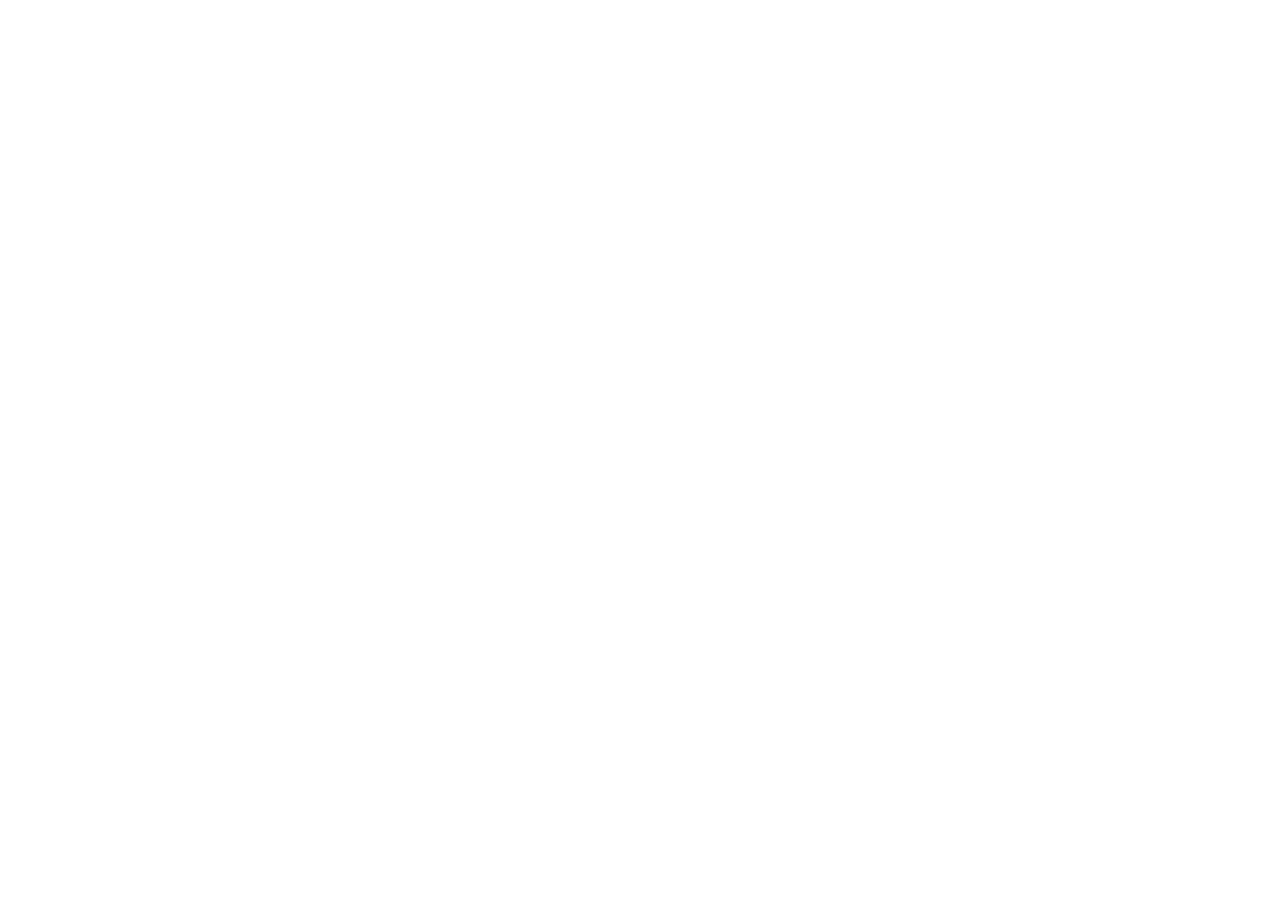
==== newtab/index.html @ 56bbd496 "[WIP] Modified clock position and changed font" ====
<!DOCTYPE html>
<html lang="en">
<head>
  <meta charset="UTF-8">
  <meta name="viewport" content="width=device-width, initial-scale=1.0">
  <meta http-equiv="X-UA-Compatible" content="ie=edge">
  <link rel="stylesheet" href="./css/normalize.css">
  <link rel="stylesheet" href="https://fonts.googleapis.com/css?family=Oxygen:400,700" >
  <link rel="stylesheet" href="./css/style.css">
  <title>Chrome extension</title>
</head>
<body>
  <div id="background">
    <div class="greet">
      <span>Hello world!</span>
    </div>
    <div class="clock">
      <span id="time"></span>
      <span id="date"></span>
    </div>
    <div class="quote" id="quote"></div>
  </div>

  <script type="text/javascript" src="./js/jquery-3.2.1.min.js">
  </script>
  <script type="text/javascript" src="./js/script.js">
  </script>
</body>
</html>
---- newtab/css/style.css ----
body {
  margin: 0;
}
.greet{
  width: 250px;
  margin: 0px auto;
  position: relative;
  top: 250px;
}
.greet span{
  font-size: 22px;
  text-align: center;
  display: block;
  font-size: 32px;
  color: white;
}
.clock{
  width: 500px;
  margin: 0px auto;
  text-align: center;
  font-size: 60px;
  color: white;
}

#date {
  font-size: 15px;
}

.greet, .clock{
  font-family: 'Oxygen', sans-serif;
}

#background {
  opacity: 0;
  background-attachment: fixed;
  background-position: center;
  background-size: cover;
  margin: 0;
  padding: 0;
  z-index: -1;
  position: absolute;
  width: 100%;
  height: 100%;
}​

#time{
  width: 100%;
}
#date{
  display: block;
  width: 500px;
}
.quote{
  color: white;
  font-size: 17px;
  text-align: center;
  text-transform: uppercase;
  position: absolute;
  bottom: 10px;
  left: 100px;
  right: 100px;
}
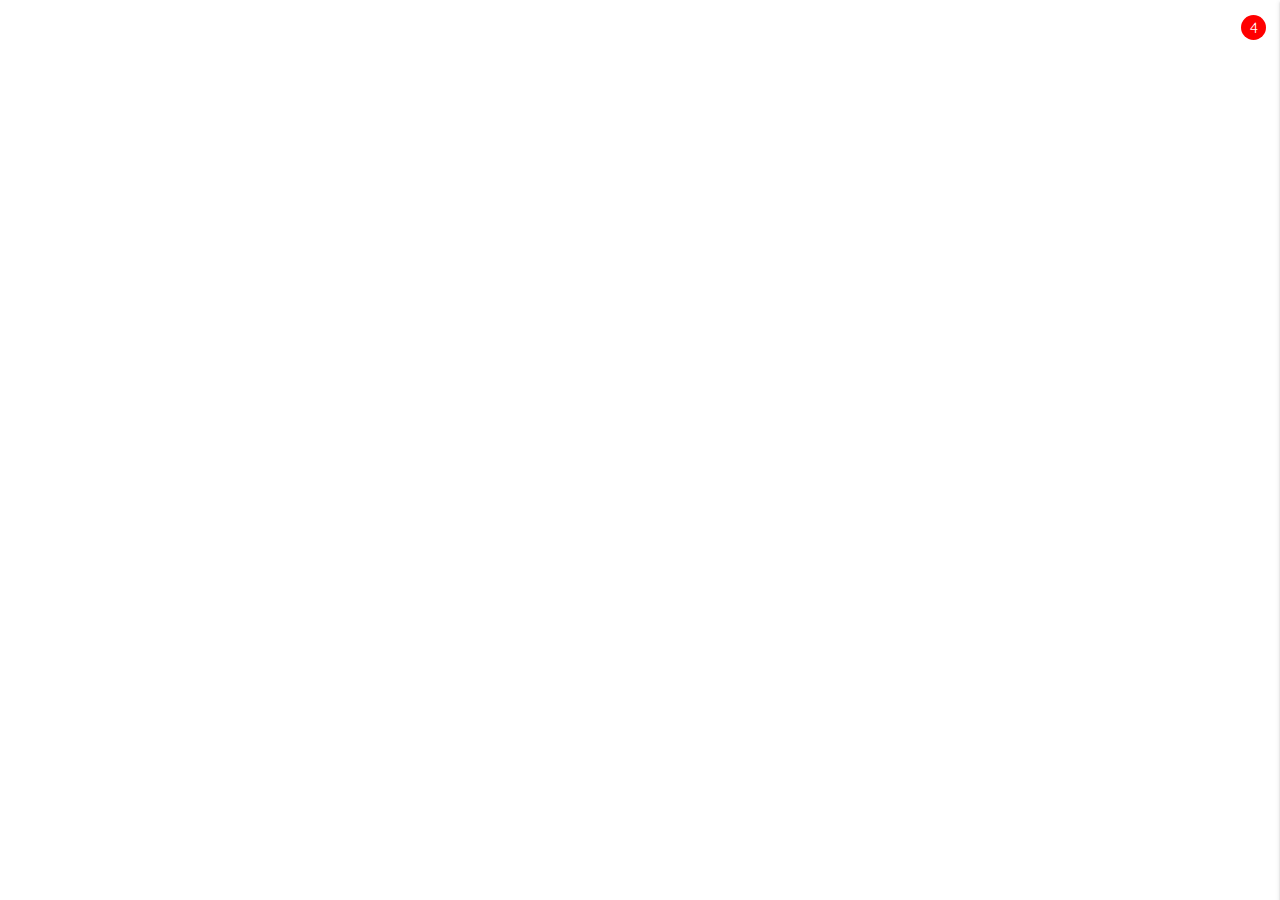
==== commit 9ec0f527: "Added Side Nav for todo list" ====
--- a/newtab/index.html
+++ b/newtab/index.html
@@ -4,26 +4,51 @@
   <meta charset="UTF-8">
   <meta name="viewport" content="width=device-width, initial-scale=1.0">
   <meta http-equiv="X-UA-Compatible" content="ie=edge">
+  <link href="https://fonts.googleapis.com/css?family=Quicksand:400,700" rel="stylesheet">
   <link rel="stylesheet" href="./css/normalize.css">
-  <link rel="stylesheet" href="https://fonts.googleapis.com/css?family=Oxygen:400,700" >
+  <link rel="stylesheet" href="./css/materialize.min.css">
+  <link rel="stylesheet" href="./css/font-awesome.min.css">
   <link rel="stylesheet" href="./css/style.css">
   <title>Chrome extension</title>
 </head>
 <body>
   <div id="background">
-    <div class="greet">
-      <span>Hello world!</span>
+    <div class="absolute bottom right">
+      <div class="clock">
+        <div id="time"></div>
+        <div id="date"></div>
+        <div id="photo">
+          <div id="credit"></div>
+          <div id="location"></div>
+        </div>
+      </div>
     </div>
-    <div class="clock">
-      <span id="time"></span>
-      <span id="date"></span>
+    <div class="absolute bottom left">
+       <div class="quote quote-text" id="quote-text"></div> 
+       <div class="quote quote-author" id="quote-author"></div> 
     </div>
-    <div class="quote" id="quote"></div>
   </div>
 
+  <ul id="slide-out" class="side-nav">
+    <li>   
+      <div class="search-wrapper card">
+        <input id="task" type="text" placeholder="Add Task">
+        <a href="#" id="add-task"><i class="fa fa-plus" aria-hidden="true"></i></a>
+      </div>
+      
+    </li>
+    <li>Test 2</li>
+    <li>Test 3</li>
+    <li>Test 4</li>
+  </ul>
+  <a href="#" data-activates="slide-out" class="absolute top right button-collapse"><i class="fa fa-tasks fa-3x" aria-hidden="true" id="badge-position"></i><span id="badge">4</span></a>
+        
   <script type="text/javascript" src="./js/jquery-3.2.1.min.js">
+  </script>
+  <script type="text/javascript" src="./js/materialize.min.js">
   </script>
   <script type="text/javascript" src="./js/script.js">
   </script>
+
 </body>
 </html>
--- a/newtab/css/style.css
+++ b/newtab/css/style.css
@@ -1,6 +1,56 @@
+/*==================================================================*
+ *  BASE LAYOUT                                                *
+ *==================================================================*/
+
 body {
-  margin: 0;
+  font-family: 'Quicksand', sans-serif;
+  color: white;
 }
+
+a {
+  color: inherit;
+}
+
+.side-nav{
+  color: black;
+  font-size: 18px;
+}
+
+/*==================================================================*
+ *  STRUCTURE LAYOUT                                                *
+ *==================================================================*/
+.absolute {
+  position: absolute;
+}
+
+.top {
+  top: 3%;
+}
+
+.bottom {
+  bottom: 5%;
+}
+
+.right {
+  right: 2%;
+  text-align: right;
+}
+
+.left {
+  left: 2%;
+  text-align: left;
+}
+
+#slide-out {
+  padding: 15px;
+}
+
+#slide-out li {
+  height: auto;
+}
+/*==================================================================*
+ *  CONTENT LAYOUT                                                  *
+ *==================================================================*/
 .greet{
   width: 250px;
   margin: 0px auto;
@@ -15,25 +65,16 @@
   color: white;
 }
 .clock{
-  width: 500px;
-  margin: 0px auto;
-  text-align: center;
-  font-size: 60px;
+  margin: 0px;
+  text-align: right;
+  font-size: 80px;
   color: white;
-}
-
-#date {
-  font-size: 15px;
-}
-
-.greet, .clock{
-  font-family: 'Oxygen', sans-serif;
 }
 
 #background {
   opacity: 0;
   background-attachment: fixed;
-  background-position: center;
+  background-position: center bottom;
   background-size: cover;
   margin: 0;
   padding: 0;
@@ -41,6 +82,7 @@
   position: absolute;
   width: 100%;
   height: 100%;
+  line-height: 1;
 }​
 
 #time{
@@ -48,15 +90,62 @@
 }
 #date{
   display: block;
-  width: 500px;
+  font-size: 0.25em;
+}
+
+#photo{
+  font-size: .15em;
+  padding-top: 100px;
+  padding-bottom: 5px;
 }
 .quote{
-  color: white;
-  font-size: 17px;
-  text-align: center;
-  text-transform: uppercase;
-  position: absolute;
-  bottom: 10px;
-  left: 100px;
-  right: 100px;
+  max-width: 700px;
+  font-size: 20px;
 }
+
+.quote-text{
+  font-style: italic;
+  margin-bottom: 5px;
+}
+
+.quote-author{
+  text-align: left;
+  font-size: 0.8rem;
+  padding-left: 5px;
+}
+
+.search-wrapper {
+  padding: 5px 10px;
+}
+
+#task {
+  border-style: none;
+  margin: 0;
+  width: 85%;
+  height: auto;
+  margin-right: 10px;
+}
+
+#task:focus {
+  border-bottom: none; 
+  -webkit-box-shadow: none; 
+  box-shadow: none;  
+}
+
+#badge-position {
+  position: relative;
+}
+
+#badge {
+  position:absolute;
+  top:-12px;
+  right:-12px;
+  font-size:1em;
+  background:red;
+  color:white;
+  width:25px;height:25px;
+  text-align:center;
+  font-style: bold;
+  line-height:25px;
+  border-radius:50%;
+}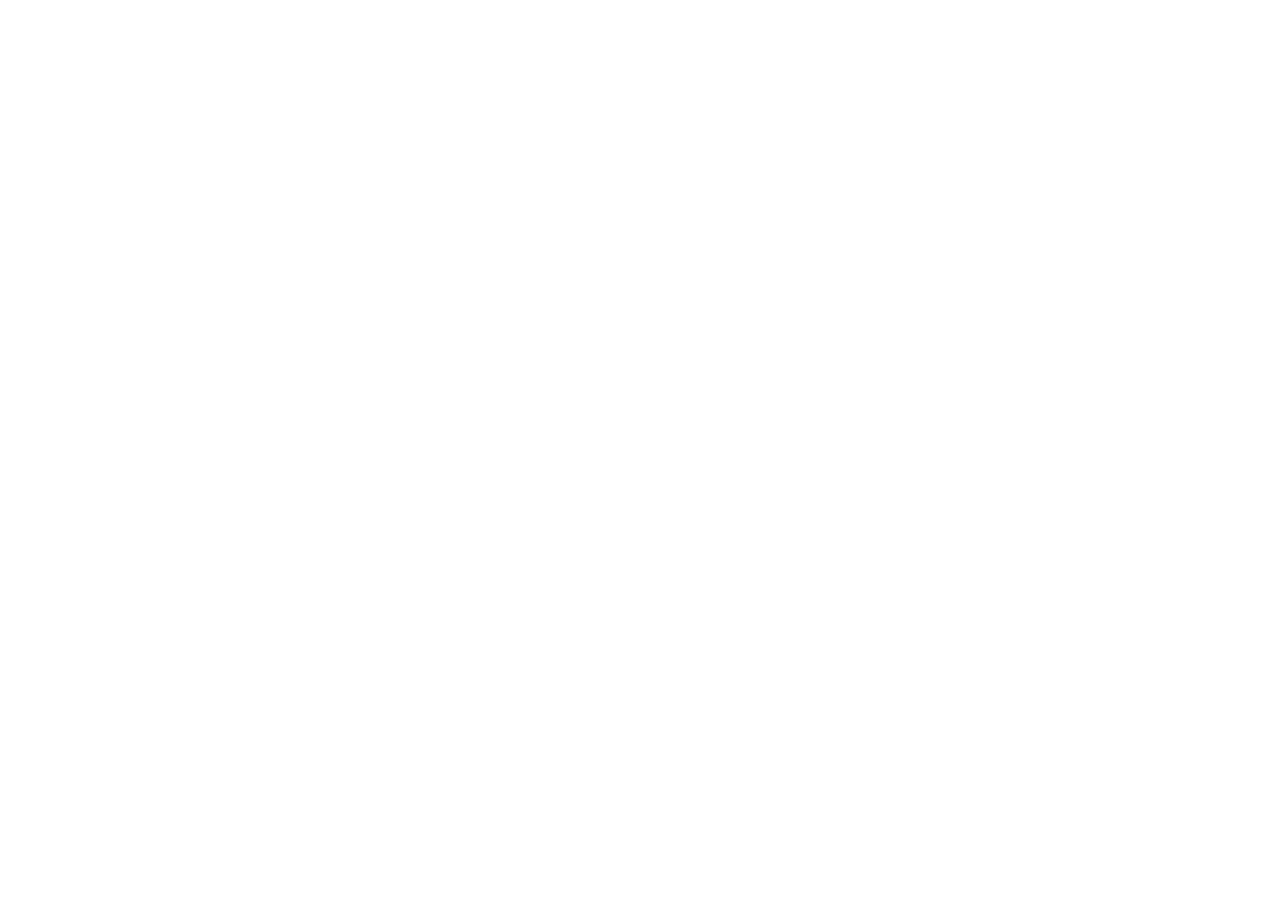
==== commit 2f59d956: "Added meetup list using geolocation, meetup API, & added Css." ====
--- a/newtab/index.html
+++ b/newtab/index.html
@@ -6,8 +6,6 @@
   <meta http-equiv="X-UA-Compatible" content="ie=edge">
   <link href="https://fonts.googleapis.com/css?family=Quicksand:400,700" rel="stylesheet">
   <link rel="stylesheet" href="./css/normalize.css">
-  <link rel="stylesheet" href="./css/materialize.min.css">
-  <link rel="stylesheet" href="./css/font-awesome.min.css">
   <link rel="stylesheet" href="./css/style.css">
   <title>Chrome extension</title>
 </head>
@@ -18,37 +16,24 @@
         <div id="time"></div>
         <div id="date"></div>
         <div id="photo">
-          <div id="credit"></div>
+          <div id="credit"><a href=""> </a></div>
           <div id="location"></div>
         </div>
       </div>
     </div>
+    <div class="meetups">
+      <ul>
+      </ul>
+    </div>
     <div class="absolute bottom left">
-       <div class="quote quote-text" id="quote-text"></div> 
-       <div class="quote quote-author" id="quote-author"></div> 
+       <div class="quote quote-text" id="quote-text"></div>
+       <div class="quote quote-author" id="quote-author"></div>
     </div>
   </div>
 
-  <ul id="slide-out" class="side-nav">
-    <li>   
-      <div class="search-wrapper card">
-        <input id="task" type="text" placeholder="Add Task">
-        <a href="#" id="add-task"><i class="fa fa-plus" aria-hidden="true"></i></a>
-      </div>
-      
-    </li>
-    <li>Test 2</li>
-    <li>Test 3</li>
-    <li>Test 4</li>
-  </ul>
-  <a href="#" data-activates="slide-out" class="absolute top right button-collapse"><i class="fa fa-tasks fa-3x" aria-hidden="true" id="badge-position"></i><span id="badge">4</span></a>
-        
   <script type="text/javascript" src="./js/jquery-3.2.1.min.js">
-  </script>
-  <script type="text/javascript" src="./js/materialize.min.js">
   </script>
   <script type="text/javascript" src="./js/script.js">
   </script>
-
 </body>
 </html>
--- a/newtab/css/style.css
+++ b/newtab/css/style.css
@@ -10,12 +10,6 @@
 a {
   color: inherit;
 }
-
-.side-nav{
-  color: black;
-  font-size: 18px;
-}
-
 /*==================================================================*
  *  STRUCTURE LAYOUT                                                *
  *==================================================================*/
@@ -24,7 +18,7 @@
 }
 
 .top {
-  top: 3%;
+  top: 5%;
 }
 
 .bottom {
@@ -39,14 +33,6 @@
 .left {
   left: 2%;
   text-align: left;
-}
-
-#slide-out {
-  padding: 15px;
-}
-
-#slide-out li {
-  height: auto;
 }
 /*==================================================================*
  *  CONTENT LAYOUT                                                  *
@@ -65,7 +51,7 @@
   color: white;
 }
 .clock{
-  margin: 0px;
+  margin: 0px auto;
   text-align: right;
   font-size: 80px;
   color: white;
@@ -74,7 +60,7 @@
 #background {
   opacity: 0;
   background-attachment: fixed;
-  background-position: center bottom;
+  background-position: center;
   background-size: cover;
   margin: 0;
   padding: 0;
@@ -82,7 +68,6 @@
   position: absolute;
   width: 100%;
   height: 100%;
-  line-height: 1;
 }​
 
 #time{
@@ -91,61 +76,55 @@
 #date{
   display: block;
   font-size: 0.25em;
+  padding-right: 5px;
 }
 
 #photo{
   font-size: .15em;
   padding-top: 100px;
-  padding-bottom: 5px;
 }
 .quote{
-  max-width: 700px;
+  max-width: 500px;
   font-size: 20px;
 }
 
 .quote-text{
   font-style: italic;
-  margin-bottom: 5px;
+  margin-bottom: 10px;
 }
 
 .quote-author{
   text-align: left;
-  font-size: 0.8rem;
-  padding-left: 5px;
+  font-size: 0.8em;
 }
-
-.search-wrapper {
-  padding: 5px 10px;
+/* css for meetups */
+.meetups{
+  position: absolute;
+  top: 10px;
+  /*border: 1px solid red;*/
+  /*background-color: black;*/
+  background: linear-gradient(rgba(0, 0, 0, 0.2), rgba(0, 0, 0, 0.2));
 }
-
-#task {
-  border-style: none;
-  margin: 0;
-  width: 85%;
-  height: auto;
-  margin-right: 10px;
+.meetups ul{
+  list-style-type: none;
+  padding: 0px;
+  padding-left: 10px;
 }
-
-#task:focus {
-  border-bottom: none; 
-  -webkit-box-shadow: none; 
-  box-shadow: none;  
+.meetups ul li{
+  width: 350px;
+  margin: 0px auto;
+  color: white;
+  font-size: 17px;
+  border: 1px solid white;
+  border-radius: 5px;
+  margin-bottom: 3px;
+  padding: 5px;
 }
-
-#badge-position {
-  position: relative;
+.meetups ul li:hover{
+  background-color: white;
+  color: black;
 }
-
-#badge {
-  position:absolute;
-  top:-12px;
-  right:-12px;
-  font-size:1em;
-  background:red;
-  color:white;
-  width:25px;height:25px;
-  text-align:center;
-  font-style: bold;
-  line-height:25px;
-  border-radius:50%;
-}+.meetups ul li a{
+  text-decoration: underline;
+  color: inherit;
+}
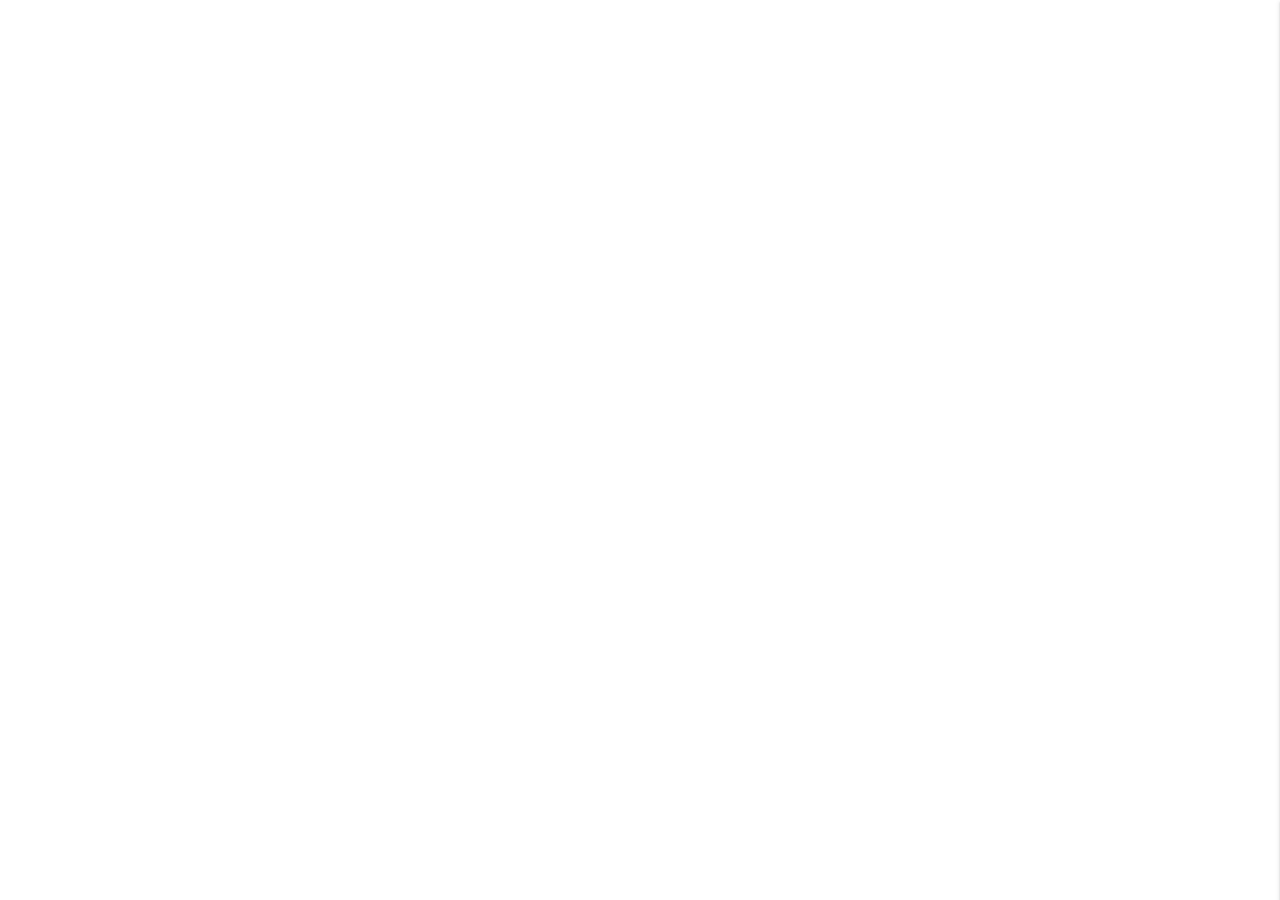
==== commit 6fa7df90: "Added add task and show tasks functionality" ====
--- a/newtab/index.html
+++ b/newtab/index.html
@@ -6,6 +6,8 @@
   <meta http-equiv="X-UA-Compatible" content="ie=edge">
   <link href="https://fonts.googleapis.com/css?family=Quicksand:400,700" rel="stylesheet">
   <link rel="stylesheet" href="./css/normalize.css">
+  <link rel="stylesheet" href="./css/materialize.min.css">
+  <link rel="stylesheet" href="./css/font-awesome.min.css">
   <link rel="stylesheet" href="./css/style.css">
   <title>Chrome extension</title>
 </head>
@@ -16,24 +18,47 @@
         <div id="time"></div>
         <div id="date"></div>
         <div id="photo">
-          <div id="credit"><a href=""> </a></div>
+          <div id="credit"></div>
           <div id="location"></div>
         </div>
       </div>
     </div>
-    <div class="meetups">
-      <ul>
-      </ul>
-    </div>
     <div class="absolute bottom left">
-       <div class="quote quote-text" id="quote-text"></div>
-       <div class="quote quote-author" id="quote-author"></div>
+       <div class="quote quote-text" id="quote-text"></div> 
+       <div class="quote quote-author" id="quote-author"></div> 
     </div>
   </div>
 
+  <ul id="slide-out" class="side-nav">
+    <div class="wrapper">
+    <li>   
+      <div class="search-wrapper card">
+        <input id="task" type="text" placeholder="Add Task">
+        <a class='dropdown-button' href='#' data-activates='option-task'><i class="fa fa-ellipsis-v" aria-hidden="true"></i></a>
+      </div>
+    </li>
+    <div id="task-list">
+    </div>
+    <li class="absolute bottom right"><a href="#" id="cancel">Cancel</a></li>
+
+    </div>
+  </ul>
+
+    <!-- Dropdown Structure -->
+  <ul id='option-task' class='dropdown-content'>
+    <li><a href="#!" id="delete">Delete</a></li>
+    <li><a href="#!"id="reset">Reset</a></li>
+  </ul>
+        
+
+  <a href="#" data-activates="slide-out" class="absolute top right button-collapse"><i class="fa fa-tasks fa-3x" aria-hidden="true" id="badge-position"></i><span id="badge">4</span></a>
+        
   <script type="text/javascript" src="./js/jquery-3.2.1.min.js">
+  </script>
+  <script type="text/javascript" src="./js/materialize.min.js">
   </script>
   <script type="text/javascript" src="./js/script.js">
   </script>
+
 </body>
 </html>
--- a/newtab/css/style.css
+++ b/newtab/css/style.css
@@ -10,6 +10,12 @@
 a {
   color: inherit;
 }
+
+.side-nav{
+  color: black;
+  font-size: 18px;
+}
+
 /*==================================================================*
  *  STRUCTURE LAYOUT                                                *
  *==================================================================*/
@@ -18,7 +24,7 @@
 }
 
 .top {
-  top: 5%;
+  top: 3%;
 }
 
 .bottom {
@@ -33,6 +39,14 @@
 .left {
   left: 2%;
   text-align: left;
+}
+
+#slide-out {
+  padding: 0;
+}
+
+#slide-out li {
+  height: auto;
 }
 /*==================================================================*
  *  CONTENT LAYOUT                                                  *
@@ -51,7 +65,7 @@
   color: white;
 }
 .clock{
-  margin: 0px auto;
+  margin: 0px;
   text-align: right;
   font-size: 80px;
   color: white;
@@ -60,7 +74,7 @@
 #background {
   opacity: 0;
   background-attachment: fixed;
-  background-position: center;
+  background-position: center bottom;
   background-size: cover;
   margin: 0;
   padding: 0;
@@ -68,6 +82,7 @@
   position: absolute;
   width: 100%;
   height: 100%;
+  line-height: 1;
 }​
 
 #time{
@@ -76,55 +91,72 @@
 #date{
   display: block;
   font-size: 0.25em;
-  padding-right: 5px;
 }
 
 #photo{
   font-size: .15em;
   padding-top: 100px;
+  padding-bottom: 5px;
 }
 .quote{
-  max-width: 500px;
+  max-width: 700px;
   font-size: 20px;
 }
 
 .quote-text{
   font-style: italic;
-  margin-bottom: 10px;
+  margin-bottom: 5px;
 }
 
 .quote-author{
   text-align: left;
-  font-size: 0.8em;
+  font-size: 0.8rem;
+  padding-left: 5px;
 }
-/* css for meetups */
-.meetups{
-  position: absolute;
-  top: 10px;
-  /*border: 1px solid red;*/
-  /*background-color: black;*/
-  background: linear-gradient(rgba(0, 0, 0, 0.2), rgba(0, 0, 0, 0.2));
+
+.search-wrapper {
+  padding: 5px 10px;
 }
-.meetups ul{
-  list-style-type: none;
-  padding: 0px;
-  padding-left: 10px;
+
+#task {
+  border-style: none;
+  margin: 0;
+  width: 85%;
+  height: auto;
+  margin-right: 10px;
 }
-.meetups ul li{
-  width: 350px;
-  margin: 0px auto;
-  color: white;
-  font-size: 17px;
-  border: 1px solid white;
-  border-radius: 5px;
-  margin-bottom: 3px;
-  padding: 5px;
+
+#task:focus {
+  border-bottom: none; 
+  -webkit-box-shadow: none; 
+  box-shadow: none;  
 }
-.meetups ul li:hover{
-  background-color: white;
-  color: black;
+
+#badge-position {
+  position: relative;
 }
-.meetups ul li a{
-  text-decoration: underline;
-  color: inherit;
+
+#badge {
+  display: none;
+  position:absolute;
+  top:-12px;
+  right:-12px;
+  font-size:1em;
+  background:red;
+  color:white;
+  width:25px;height:25px;
+  text-align:center;
+  font-style: bold;
+  line-height:25px;
+  border-radius:50%;
 }
+
+.wrapper {
+  height: 95%;
+  padding: 15px;
+  position: relative;
+}
+
+.list {
+  position: relative;
+}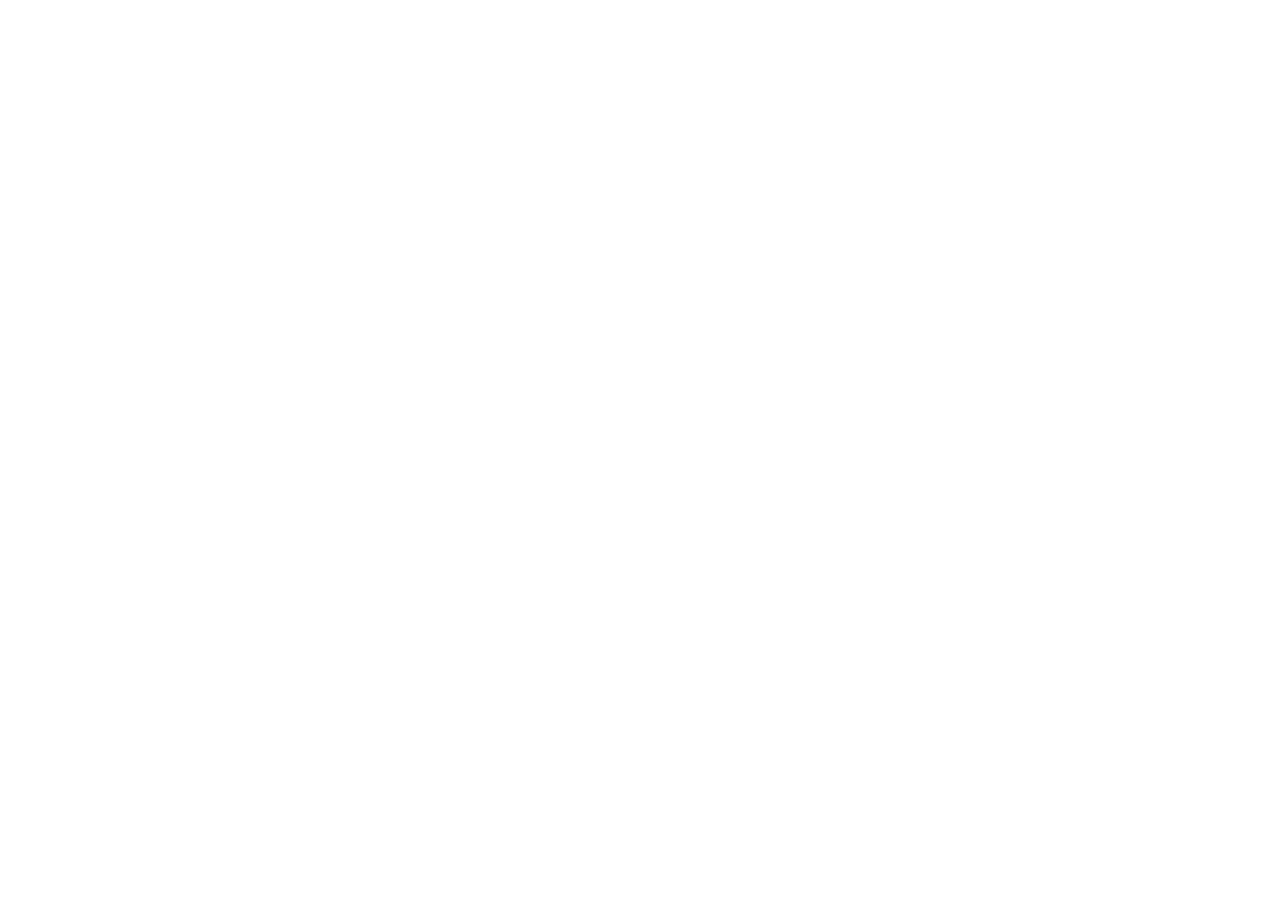
==== commit 17a50ec1: "added meetup lists and meetup search bar" ====
--- a/newtab/index.html
+++ b/newtab/index.html
@@ -6,8 +6,6 @@
   <meta http-equiv="X-UA-Compatible" content="ie=edge">
   <link href="https://fonts.googleapis.com/css?family=Quicksand:400,700" rel="stylesheet">
   <link rel="stylesheet" href="./css/normalize.css">
-  <link rel="stylesheet" href="./css/materialize.min.css">
-  <link rel="stylesheet" href="./css/font-awesome.min.css">
   <link rel="stylesheet" href="./css/style.css">
   <title>Chrome extension</title>
 </head>
@@ -18,47 +16,26 @@
         <div id="time"></div>
         <div id="date"></div>
         <div id="photo">
-          <div id="credit"></div>
+          <div id="credit"><a href=""> </a></div>
           <div id="location"></div>
         </div>
       </div>
     </div>
+    <div class="meetups">
+      <ul>
+      </ul>
+    </div>
+    <form id="meetupSearch">
+      <input type="text" name="search" placeholder="Search for meetups" value="Javascript"/>
+    </form>
     <div class="absolute bottom left">
-       <div class="quote quote-text" id="quote-text"></div> 
-       <div class="quote quote-author" id="quote-author"></div> 
+       <div class="quote quote-text" id="quote-text"></div>
+       <div class="quote quote-author" id="quote-author"></div>
     </div>
   </div>
-
-  <ul id="slide-out" class="side-nav">
-    <div class="wrapper">
-    <li>   
-      <div class="search-wrapper card">
-        <input id="task" type="text" placeholder="Add Task">
-        <a class='dropdown-button' href='#' data-activates='option-task'><i class="fa fa-ellipsis-v" aria-hidden="true"></i></a>
-      </div>
-    </li>
-    <div id="task-list">
-    </div>
-    <li class="absolute bottom right"><a href="#" id="cancel">Cancel</a></li>
-
-    </div>
-  </ul>
-
-    <!-- Dropdown Structure -->
-  <ul id='option-task' class='dropdown-content'>
-    <li><a href="#!" id="delete">Delete</a></li>
-    <li><a href="#!"id="reset">Reset</a></li>
-  </ul>
-        
-
-  <a href="#" data-activates="slide-out" class="absolute top right button-collapse"><i class="fa fa-tasks fa-3x" aria-hidden="true" id="badge-position"></i><span id="badge">4</span></a>
-        
   <script type="text/javascript" src="./js/jquery-3.2.1.min.js">
-  </script>
-  <script type="text/javascript" src="./js/materialize.min.js">
   </script>
   <script type="text/javascript" src="./js/script.js">
   </script>
-
 </body>
 </html>
--- a/newtab/css/style.css
+++ b/newtab/css/style.css
@@ -10,12 +10,6 @@
 a {
   color: inherit;
 }
-
-.side-nav{
-  color: black;
-  font-size: 18px;
-}
-
 /*==================================================================*
  *  STRUCTURE LAYOUT                                                *
  *==================================================================*/
@@ -24,7 +18,7 @@
 }
 
 .top {
-  top: 3%;
+  top: 5%;
 }
 
 .bottom {
@@ -39,14 +33,6 @@
 .left {
   left: 2%;
   text-align: left;
-}
-
-#slide-out {
-  padding: 0;
-}
-
-#slide-out li {
-  height: auto;
 }
 /*==================================================================*
  *  CONTENT LAYOUT                                                  *
@@ -65,7 +51,7 @@
   color: white;
 }
 .clock{
-  margin: 0px;
+  margin: 0px auto;
   text-align: right;
   font-size: 80px;
   color: white;
@@ -74,7 +60,7 @@
 #background {
   opacity: 0;
   background-attachment: fixed;
-  background-position: center bottom;
+  background-position: center;
   background-size: cover;
   margin: 0;
   padding: 0;
@@ -82,7 +68,6 @@
   position: absolute;
   width: 100%;
   height: 100%;
-  line-height: 1;
 }​
 
 #time{
@@ -91,72 +76,75 @@
 #date{
   display: block;
   font-size: 0.25em;
+  padding-right: 5px;
 }
 
 #photo{
   font-size: .15em;
   padding-top: 100px;
-  padding-bottom: 5px;
 }
 .quote{
-  max-width: 700px;
+  max-width: 500px;
   font-size: 20px;
 }
 
 .quote-text{
   font-style: italic;
-  margin-bottom: 5px;
+  margin-bottom: 10px;
 }
 
 .quote-author{
   text-align: left;
-  font-size: 0.8rem;
-  padding-left: 5px;
+  font-size: 0.8em;
 }
-
-.search-wrapper {
-  padding: 5px 10px;
+/* css for meetups */
+.meetups{
+  position: absolute;
+  top: 50px;
+  /*border: 1px solid red;*/
+  /*background-color: black;*/
+  background: linear-gradient(rgba(0, 0, 0, 0.2), rgba(0, 0, 0, 0.2));
 }
-
-#task {
-  border-style: none;
-  margin: 0;
-  width: 85%;
-  height: auto;
-  margin-right: 10px;
+.meetups ul{
+  list-style-type: none;
+  padding: 0px;
+  padding-left: 10px;
+  padding-right: 10px;
+  height: 450px;
+  overflow: auto;
 }
-
-#task:focus {
-  border-bottom: none; 
-  -webkit-box-shadow: none; 
-  box-shadow: none;  
+.meetups ul li{
+  width: 350px;
+  margin: 0px auto;
+  color: white;
+  font-size: 17px;
+  border: 1px solid white;
+  border-radius: 5px;
+  margin-bottom: 3px;
+  padding: 5px;
 }
-
-#badge-position {
+.meetups ul li:hover{
+  background-color: white;
+  color: black;
+}
+.meetups ul li a{
+  text-decoration: underline;
+  color: inherit;
+}
+#meetupSearch{
+  width: 360px;
   position: relative;
+  top: 5px;
+  left: 15px;
 }
-
-#badge {
-  display: none;
-  position:absolute;
-  top:-12px;
-  right:-12px;
-  font-size:1em;
-  background:red;
-  color:white;
-  width:25px;height:25px;
-  text-align:center;
-  font-style: bold;
-  line-height:25px;
-  border-radius:50%;
+#meetupSearch input{
+  width: 350px;
+  margin: 0px auto;
+  padding: 10px 5px;
+  border: none;
+  outline: none;
+  background: rgba(255,255,255,0.3);
+  border-bottom: 1px solid;
+  font-size: 1.5em;
+  color: white;
 }
-
-.wrapper {
-  height: 95%;
-  padding: 15px;
-  position: relative;
-}
-
-.list {
-  position: relative;
-}